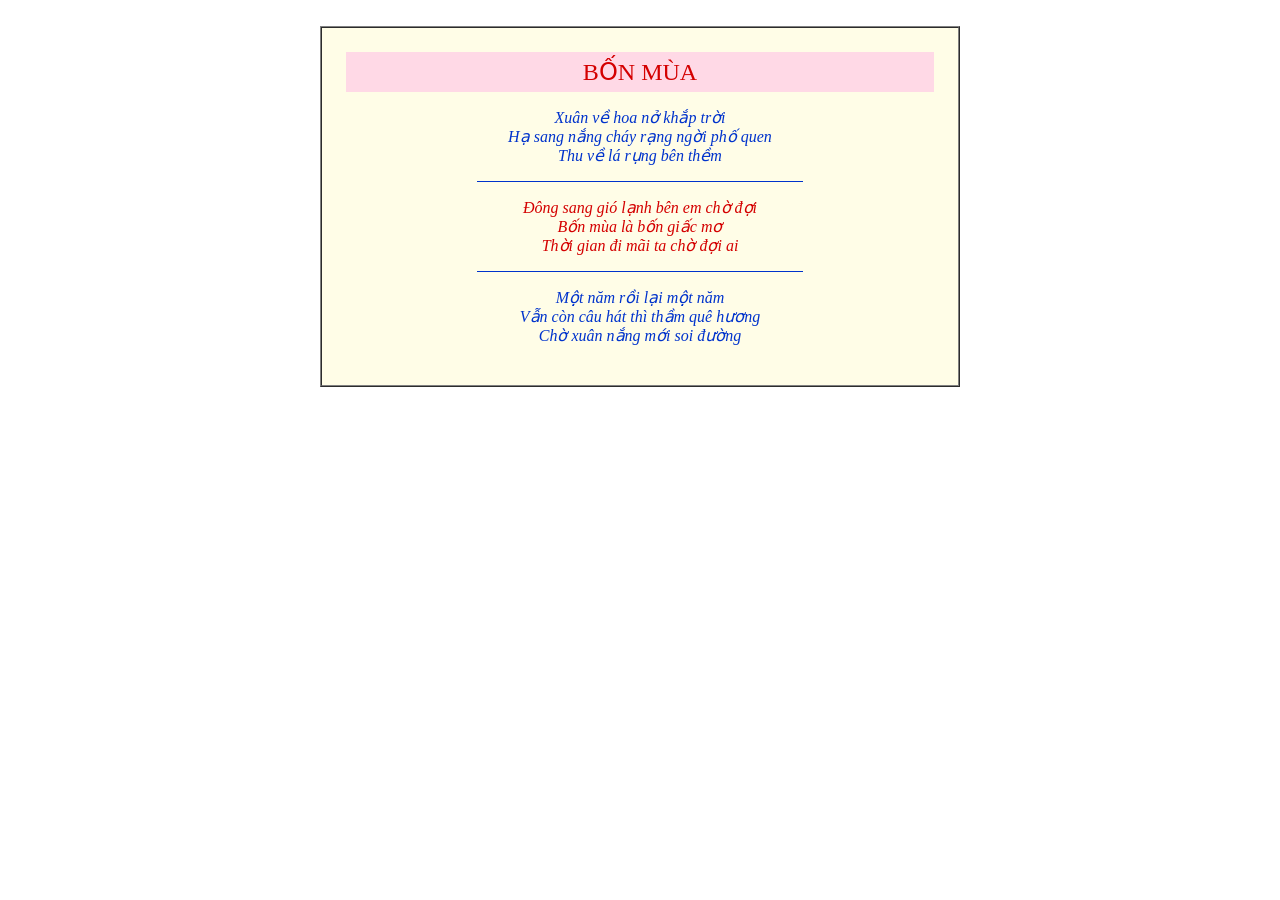
==== ex01/index.html @ 2a53976a "second" ====
<!DOCTYPE html>
<html lang="vi">
<head>
    <meta charset="UTF-8">
    <meta name="viewport" content="width=device-width, initial-scale=1.0">
    <title>Bài thơ bốn mùa</title>
</head>
<body>
    <br>
    <table width="640" bgcolor="#FFFDE7" border="1" bodercolor="#9E9E9E" cellpadding="24" cellspacing="0" align="center">
        <tr>
            <td align="center">
                <table width="100%" border="0" bgcolor="#FFD9E6" cellpadding="6" cellspacing="0">
                    <tr>
                        <td align="center">
                            <font color="#D40000" size="5">BỐN MÙA</font>
                        </td>
                    </tr>
                </table>
                <p>
                    <font color="#0033CC">
                        <i>
                            Xuân về hoa nở khắp trời<br>
                            Hạ sang nắng cháy rạng ngời phố quen<br>
                            Thu về lá rụng bên thềm
                        </i>
                    </font>
                </p>
                <hr width="55%" color="#0033CC" size="1">
                <p>
                    <i>
                        <font color="#D40000">
                            Đông sang gió lạnh bên em chờ đợi<br>
                            Bốn mùa là bốn giấc mơ<br>
                            Thời gian đi mãi ta chờ đợi ai
                        </font>
                    </i>
                </p>
                <hr width="55%" color="#0033CC" size="1">
                <p>
                    <i>
                        <font color="#0033CC">
                            Một năm rồi lại một năm<br>
                            Vẫn còn câu hát thì thầm quê hương<br>
                            Chờ xuân nắng mới soi đường
                        </font>
                    </i>
                </p>
            </td>
        </tr>
    </table>
</body>
</html>
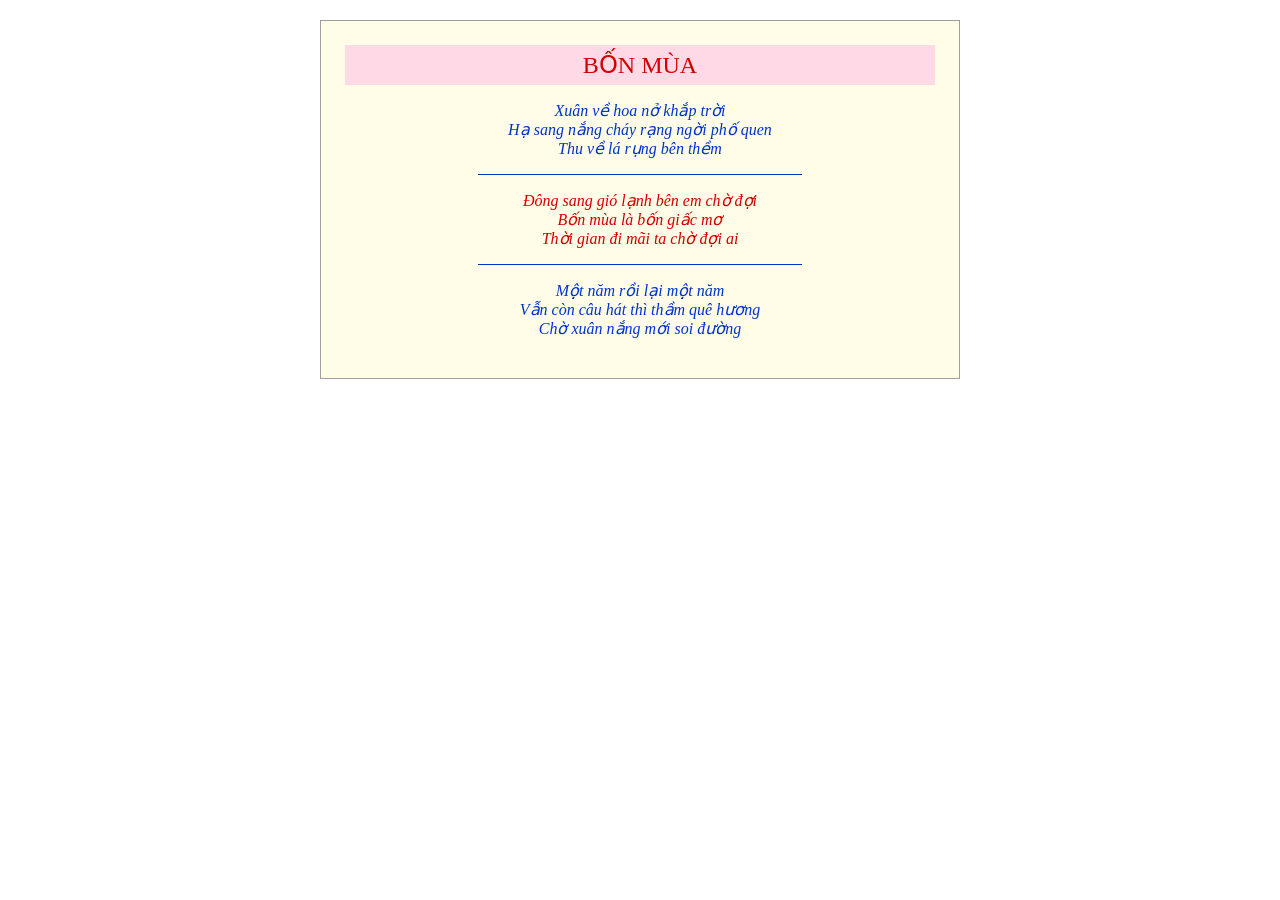
==== commit 4acfb345: "lan 8" ====
--- a/ex01/index.html
+++ b/ex01/index.html
@@ -4,50 +4,28 @@
     <meta charset="UTF-8">
     <meta name="viewport" content="width=device-width, initial-scale=1.0">
     <title>Bài thơ bốn mùa</title>
+    <link rel="stylesheet" href="css/style.css">
 </head>
 <body>
-    <br>
-    <table width="640" bgcolor="#FFFDE7" border="1" bodercolor="#9E9E9E" cellpadding="24" cellspacing="0" align="center">
-        <tr>
-            <td align="center">
-                <table width="100%" border="0" bgcolor="#FFD9E6" cellpadding="6" cellspacing="0">
-                    <tr>
-                        <td align="center">
-                            <font color="#D40000" size="5">BỐN MÙA</font>
-                        </td>
-                    </tr>
-                </table>
-                <p>
-                    <font color="#0033CC">
-                        <i>
-                            Xuân về hoa nở khắp trời<br>
-                            Hạ sang nắng cháy rạng ngời phố quen<br>
-                            Thu về lá rụng bên thềm
-                        </i>
-                    </font>
-                </p>
-                <hr width="55%" color="#0033CC" size="1">
-                <p>
-                    <i>
-                        <font color="#D40000">
-                            Đông sang gió lạnh bên em chờ đợi<br>
-                            Bốn mùa là bốn giấc mơ<br>
-                            Thời gian đi mãi ta chờ đợi ai
-                        </font>
-                    </i>
-                </p>
-                <hr width="55%" color="#0033CC" size="1">
-                <p>
-                    <i>
-                        <font color="#0033CC">
-                            Một năm rồi lại một năm<br>
-                            Vẫn còn câu hát thì thầm quê hương<br>
-                            Chờ xuân nắng mới soi đường
-                        </font>
-                    </i>
-                </p>
-            </td>
-        </tr>
-    </table>
+    <div class="khung-tho">
+        <h1 class="tieu-de">BỐN MÙA</h1>
+        <p class="kho-xanh">
+            Xuân về hoa nở khắp trời<br>
+            Hạ sang nắng cháy rạng ngời phố quen<br>
+            Thu về lá rụng bên thềm
+        </p>
+        <hr>
+        <p class="kho-do">
+            Đông sang gió lạnh bên em chờ đợi<br>
+            Bốn mùa là bốn giấc mơ<br>
+            Thời gian đi mãi ta chờ đợi ai
+        </p>
+        <hr>
+        <p class="kho-xanh">
+            Một năm rồi lại một năm<br>
+            Vẫn còn câu hát thì thầm quê hương<br>
+            Chờ xuân nắng mới soi đường
+        </p>
+    </div>
 </body>
-</html>+</html>
--- a/ex01/css/style.css
+++ b/ex01/css/style.css
@@ -0,0 +1,40 @@
+body {
+    margin: 0;
+    padding-top: 20px;
+    font-family: "Times New Roman", serif;
+}
+
+.khung-tho {
+    width: 640px;
+    margin: 0 auto;
+    background-color: #FFFDE7;
+    border: 1px solid #9E9E9E;
+    padding: 24px;
+    text-align: center;
+    box-sizing: border-box;
+}
+
+.tieu-de {
+    background-color: #FFD9E6;
+    padding: 6px;
+    margin: 0 0 16px 0;
+    color: #D40000;
+    font-size: 24px;
+    font-weight: normal;
+}
+
+.kho-xanh {
+    color: #0033CC;
+    font-style: italic;
+}
+
+.kho-do {
+    color: #D40000;
+    font-style: italic;
+}
+
+hr {
+    width: 55%;
+    border: none;
+    border-top: 1px solid #0033CC;
+}
